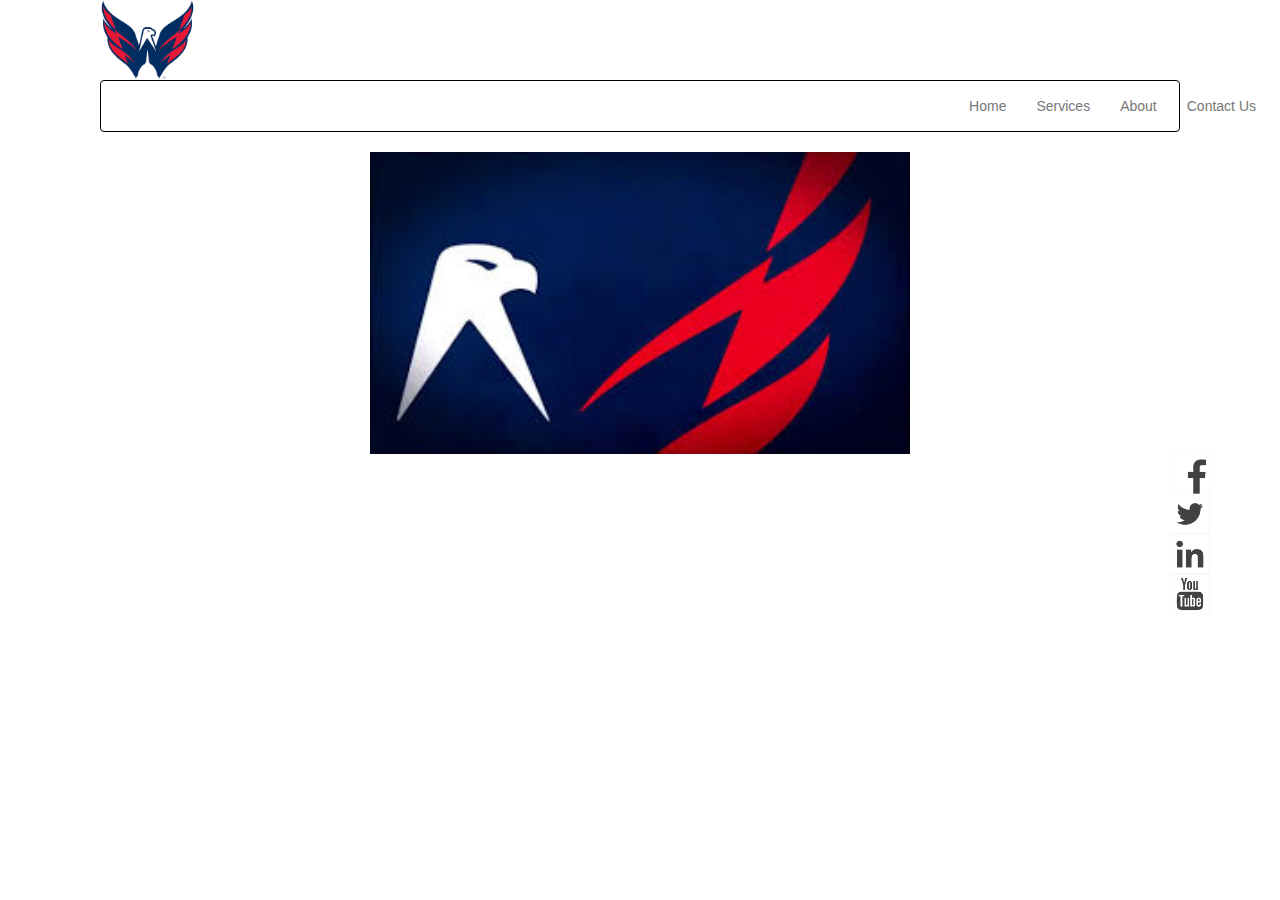
==== indexl.html @ 9af994c7 "Wireframe" ====
<!DOCTYPE html>
<html>
<head>
	<meta charset="utf-8">
	<meta http-equiv="X-UA-Compatible" content="IE=edge">
	<title></title>
	<link rel="stylesheet" type="text/css" href="css/bootstrap.css">
	<link rel="stylesheet" href="assets/css/style.css">
	
</head>
<body>
	<div id="header">
		<div id="nav-bar">
			<div><img id="logoimage" src="caps.png">
			</div>
			
				<nav class="navbar navbar-default" >
					<div class="container" id="navbar-container">
					<ul class="nav navbar-nav navbar-right" id="navbar">
						<li>
							<a href="">Home</a>
						</li>
						<li>
							<a href="">Services</a>
						</li>
						<li>
							<a href="">About</a>
						</li>
						<li>
							<a href="">Contact Us</a>
						</li>
					</div>
				</nav>
			
		</div>
		<div id="header-body">
			<div id="main-logo">
				<div id="logo"><img id="caps-logo-main" src="capsmainlogo.jpeg">
				</div>
			</div>
			<div id="right-tabs">
				<ul id="tabs">
					<li class="tab-images" id="fb"><a href="www.nhl.com"><img class="img" src="fb.png"></a></li>
					<li class="tab-images" id="twitter"><a href="www.nhl.com"><img class="img" src="twitter.png"></a></li>
					<li class="tab-images" id="linkedin"><a href="www.nhl.com"><img class="img" src="linkedin.png"></a></li>
					<li class="tab-images" id="youtube"><a href="www.nhl.com"><img class="img" src="youtube.png"></a></li>
				</ul>
			</div>
		</div>
	</div>
</body>
</html>
---- assets/css/style.css ----
/* line 1, ../compass/sass/header.scss */
#right-tabs {
  float: right;
  width: 50px;
}

/* line 6, ../compass/sass/header.scss */
#logoimage {
  height: 80px;
  width: 95px;
  display: block;
}

/* line 12, ../compass/sass/header.scss */
.img {
  height: 40px;
  width: 40px;
}

/* line 17, ../compass/sass/header.scss */
#tabs {
  list-style: none;
}

/* line 26, ../compass/sass/header.scss */
.container {
  margin-right: 0;
}

/* line 30, ../compass/sass/header.scss */
body {
  max-width: 1080px;
  margin: auto;
}

/* line 35, ../compass/sass/header.scss */
.navbar-default {
  background-color: white;
  border-color: black;
}

/* line 40, ../compass/sass/header.scss */
#main-logo {
  text-align: center;
}

/* line 44, ../compass/sass/header.scss */
#logo {
  margin-right: auto;
  margin-left: auto;
}

/* line 49, ../compass/sass/header.scss */
#caps-logo-main {
  width: 50%;
}
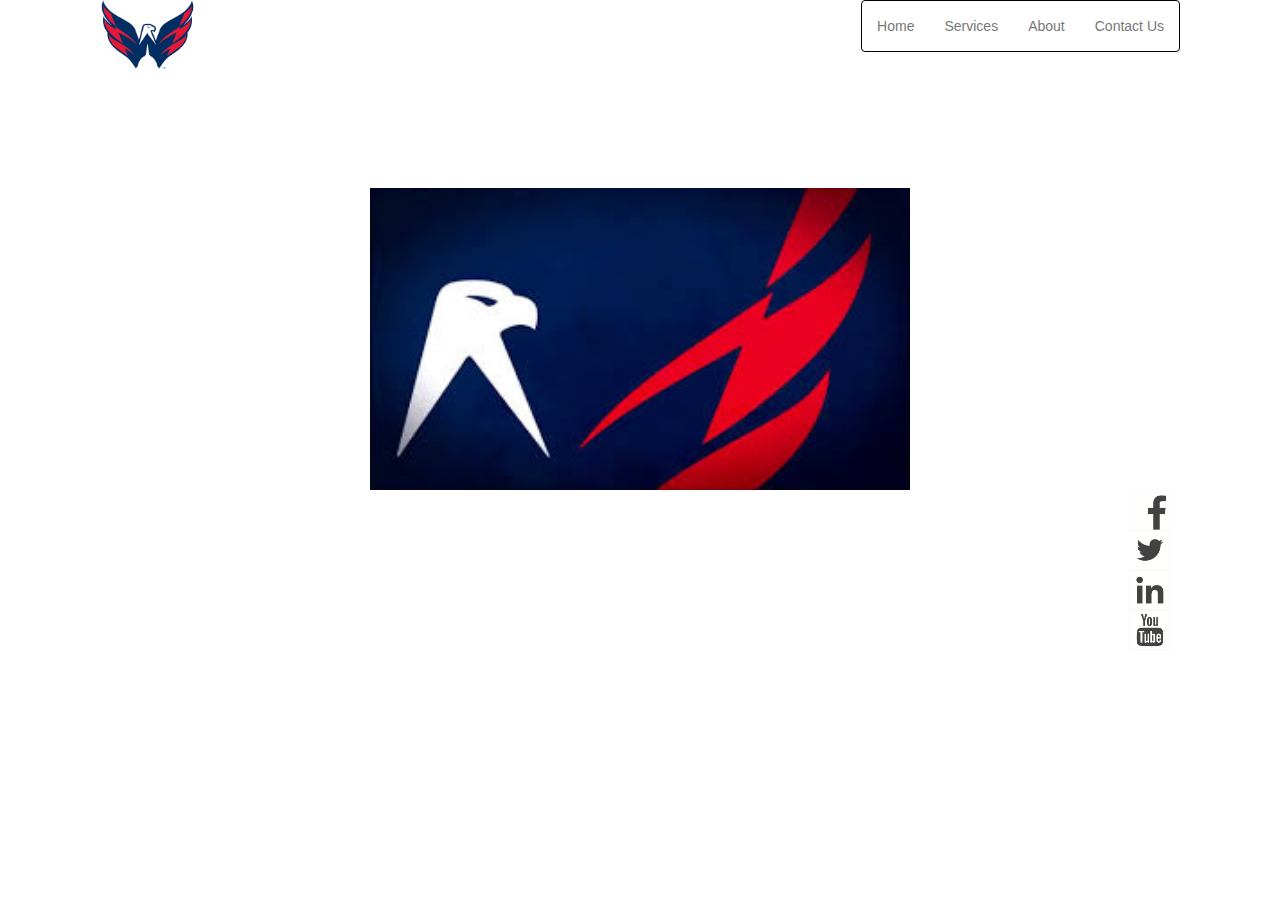
==== commit 6a12dd64: "Navigation Bar" ====
--- a/indexl.html
+++ b/indexl.html
@@ -11,11 +11,11 @@
 <body>
 	<div id="header">
 		<div id="nav-bar">
-			<div><img id="logoimage" src="caps.png">
+			<div id="logoimage" ><img src="caps.png">
 			</div>
 			
 				<nav class="navbar navbar-default" >
-					<div class="container" id="navbar-container">
+					<!-- <div class="container" id="navbar-container"> -->
 					<ul class="nav navbar-nav navbar-right" id="navbar">
 						<li>
 							<a href="">Home</a>
@@ -29,7 +29,7 @@
 						<li>
 							<a href="">Contact Us</a>
 						</li>
-					</div>
+					<!-- </div> -->
 				</nav>
 			
 		</div>
--- a/assets/css/style.css
+++ b/assets/css/style.css
@@ -9,48 +9,69 @@
   height: 80px;
   width: 95px;
   display: block;
+  float: left;
+}
+/* line 11, ../compass/sass/header.scss */
+#logoimage img {
+  width: 100%;
 }
 
-/* line 12, ../compass/sass/header.scss */
+/* line 16, ../compass/sass/header.scss */
 .img {
   height: 40px;
   width: 40px;
 }
 
-/* line 17, ../compass/sass/header.scss */
+/* line 21, ../compass/sass/header.scss */
 #tabs {
   list-style: none;
+  margin: 0;
+  padding: 0;
 }
 
-/* line 26, ../compass/sass/header.scss */
+/* line 27, ../compass/sass/header.scss */
+#nav-bar {
+  float: right;
+  width: 100%;
+}
+
+/* line 32, ../compass/sass/header.scss */
 .container {
   margin-right: 0;
 }
 
-/* line 30, ../compass/sass/header.scss */
+/* line 36, ../compass/sass/header.scss */
 body {
   max-width: 1080px;
   margin: auto;
 }
 
-/* line 35, ../compass/sass/header.scss */
+/* line 41, ../compass/sass/header.scss */
 .navbar-default {
   background-color: white;
   border-color: black;
+  max-width: 30%;
+  float: right;
 }
 
-/* line 40, ../compass/sass/header.scss */
+/* line 48, ../compass/sass/header.scss */
 #main-logo {
   text-align: center;
 }
 
-/* line 44, ../compass/sass/header.scss */
+/* line 52, ../compass/sass/header.scss */
 #logo {
   margin-right: auto;
   margin-left: auto;
 }
 
-/* line 49, ../compass/sass/header.scss */
+/* line 57, ../compass/sass/header.scss */
 #caps-logo-main {
   width: 50%;
+  padding-top: 10%;
 }
+
+/* line 63, ../compass/sass/header.scss */
+#navbar {
+  margin-right: 0;
+}
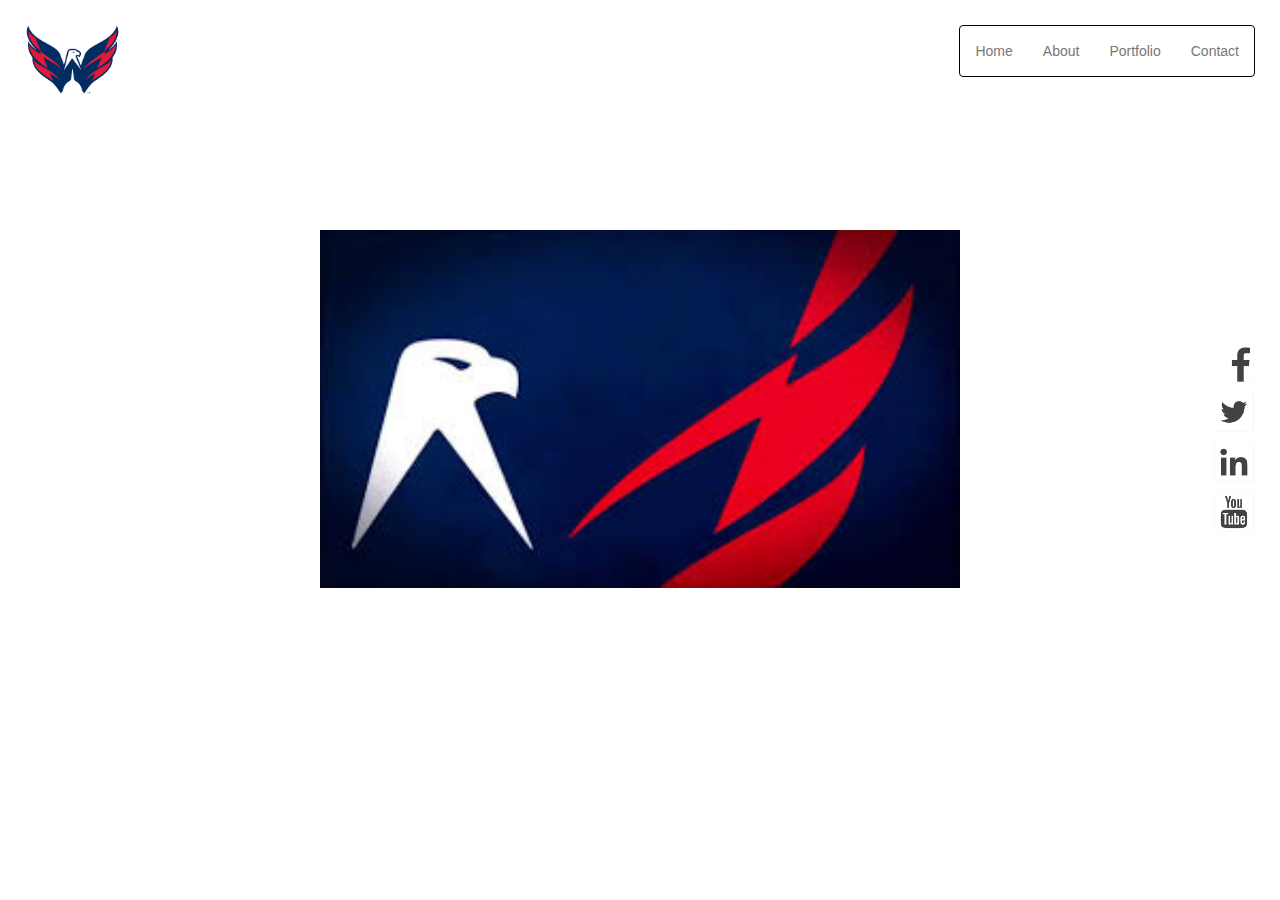
==== commit 547a9cc7: "Header changes" ====
--- a/indexl.html
+++ b/indexl.html
@@ -21,13 +21,13 @@
 							<a href="">Home</a>
 						</li>
 						<li>
-							<a href="">Services</a>
-						</li>
-						<li>
 							<a href="">About</a>
 						</li>
 						<li>
-							<a href="">Contact Us</a>
+							<a href="">Portfolio</a>
+						</li>
+						<li>
+							<a href="">Contact</a>
 						</li>
 					<!-- </div> -->
 				</nav>
@@ -48,5 +48,9 @@
 			</div>
 		</div>
 	</div>
+
+	<div id="family">
+		
+	</div>
 </body>
 </html>--- a/assets/css/style.css
+++ b/assets/css/style.css
@@ -1,7 +1,7 @@
 /* line 1, ../compass/sass/header.scss */
 #right-tabs {
   float: right;
-  width: 50px;
+  margin: -20% 2%;
 }
 
 /* line 6, ../compass/sass/header.scss */
@@ -14,64 +14,72 @@
 /* line 11, ../compass/sass/header.scss */
 #logoimage img {
   width: 100%;
+  margin: 25px;
 }
 
-/* line 16, ../compass/sass/header.scss */
+/* line 17, ../compass/sass/header.scss */
 .img {
   height: 40px;
   width: 40px;
 }
 
-/* line 21, ../compass/sass/header.scss */
+/* line 22, ../compass/sass/header.scss */
 #tabs {
   list-style: none;
   margin: 0;
   padding: 0;
 }
 
-/* line 27, ../compass/sass/header.scss */
+/* line 28, ../compass/sass/header.scss */
 #nav-bar {
   float: right;
   width: 100%;
 }
 
-/* line 32, ../compass/sass/header.scss */
+/* line 33, ../compass/sass/header.scss */
 .container {
   margin-right: 0;
 }
 
-/* line 36, ../compass/sass/header.scss */
+/* line 37, ../compass/sass/header.scss */
 body {
-  max-width: 1080px;
+  max-width: 100%;
   margin: auto;
 }
 
-/* line 41, ../compass/sass/header.scss */
+/* line 42, ../compass/sass/header.scss */
 .navbar-default {
   background-color: white;
   border-color: black;
   max-width: 30%;
   float: right;
+  margin: 25px;
 }
 
-/* line 48, ../compass/sass/header.scss */
+/* line 50, ../compass/sass/header.scss */
 #main-logo {
   text-align: center;
 }
 
-/* line 52, ../compass/sass/header.scss */
+/* line 54, ../compass/sass/header.scss */
 #logo {
   margin-right: auto;
   margin-left: auto;
 }
 
-/* line 57, ../compass/sass/header.scss */
+/* line 59, ../compass/sass/header.scss */
 #caps-logo-main {
   width: 50%;
   padding-top: 10%;
 }
 
-/* line 63, ../compass/sass/header.scss */
+/* line 65, ../compass/sass/header.scss */
 #navbar {
   margin-right: 0;
 }
+
+/* line 69, ../compass/sass/header.scss */
+.tab-images {
+  margin-top: 10px;
+  border-radius: 3px;
+}
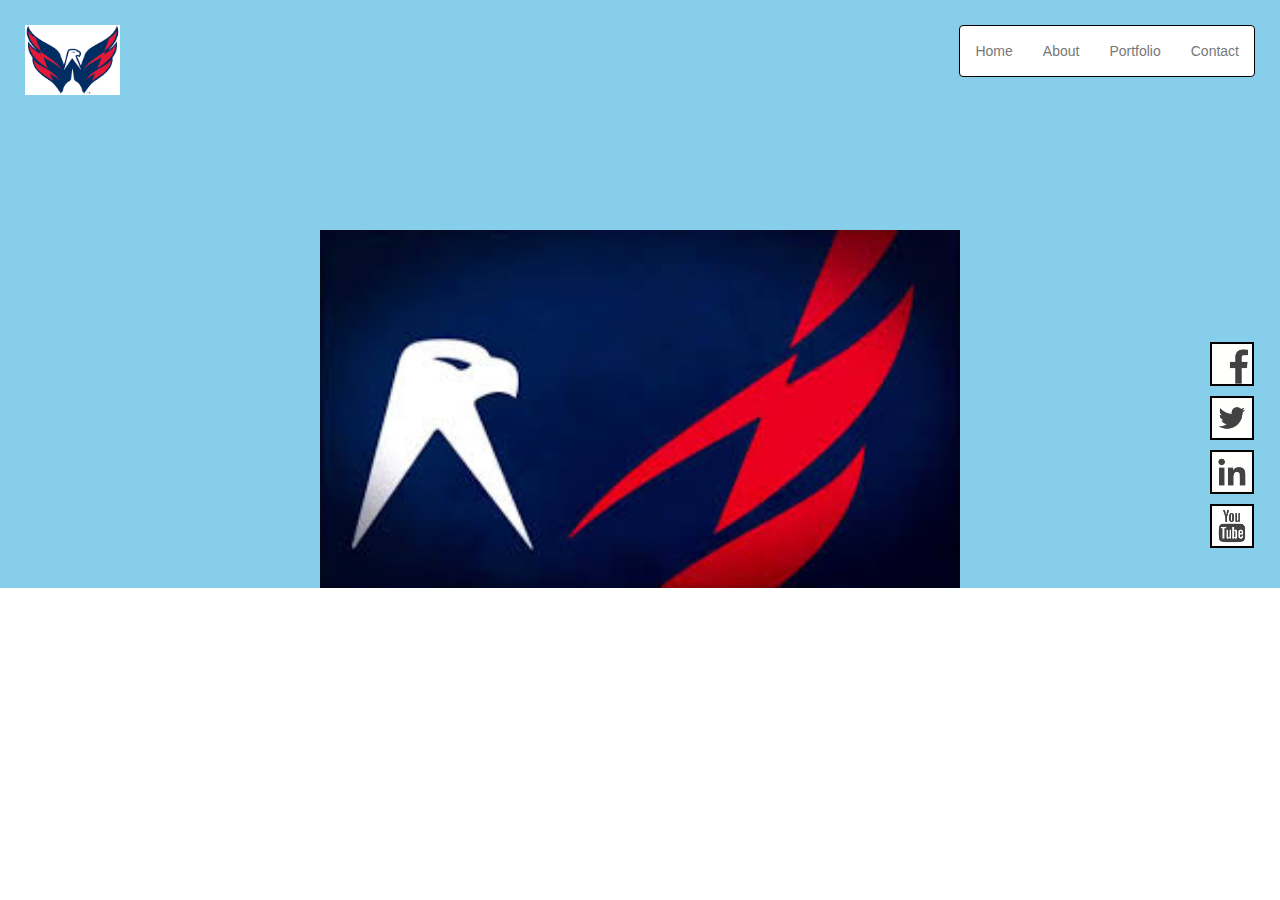
==== commit c31bfcd3: "More updates" ====
--- a/indexl.html
+++ b/indexl.html
@@ -40,10 +40,10 @@
 			</div>
 			<div id="right-tabs">
 				<ul id="tabs">
-					<li class="tab-images" id="fb"><a href="www.nhl.com"><img class="img" src="fb.png"></a></li>
-					<li class="tab-images" id="twitter"><a href="www.nhl.com"><img class="img" src="twitter.png"></a></li>
-					<li class="tab-images" id="linkedin"><a href="www.nhl.com"><img class="img" src="linkedin.png"></a></li>
-					<li class="tab-images" id="youtube"><a href="www.nhl.com"><img class="img" src="youtube.png"></a></li>
+					<li class="tab-images" id="fb"><a href="http://www.nhl.com"><img class="img" src="fb.png"></a></li>
+					<li class="tab-images" id="twitter"><a href="http://www.nhl.com"><img class="img" src="twitter.png"></a></li>
+					<li class="tab-images" id="linkedin"><a href="http://www.nhl.com"><img class="img" src="linkedin.png"></a></li>
+					<li class="tab-images" id="youtube"><a href="http://www.nhl.com"><img class="img" src="youtube.png"></a></li>
 				</ul>
 			</div>
 		</div>
--- a/assets/css/style.css
+++ b/assets/css/style.css
@@ -81,5 +81,10 @@
 /* line 69, ../compass/sass/header.scss */
 .tab-images {
   margin-top: 10px;
-  border-radius: 3px;
+  border: 2px solid black;
 }
+
+/* line 74, ../compass/sass/header.scss */
+#header-body {
+  background-color: skyblue;
+}
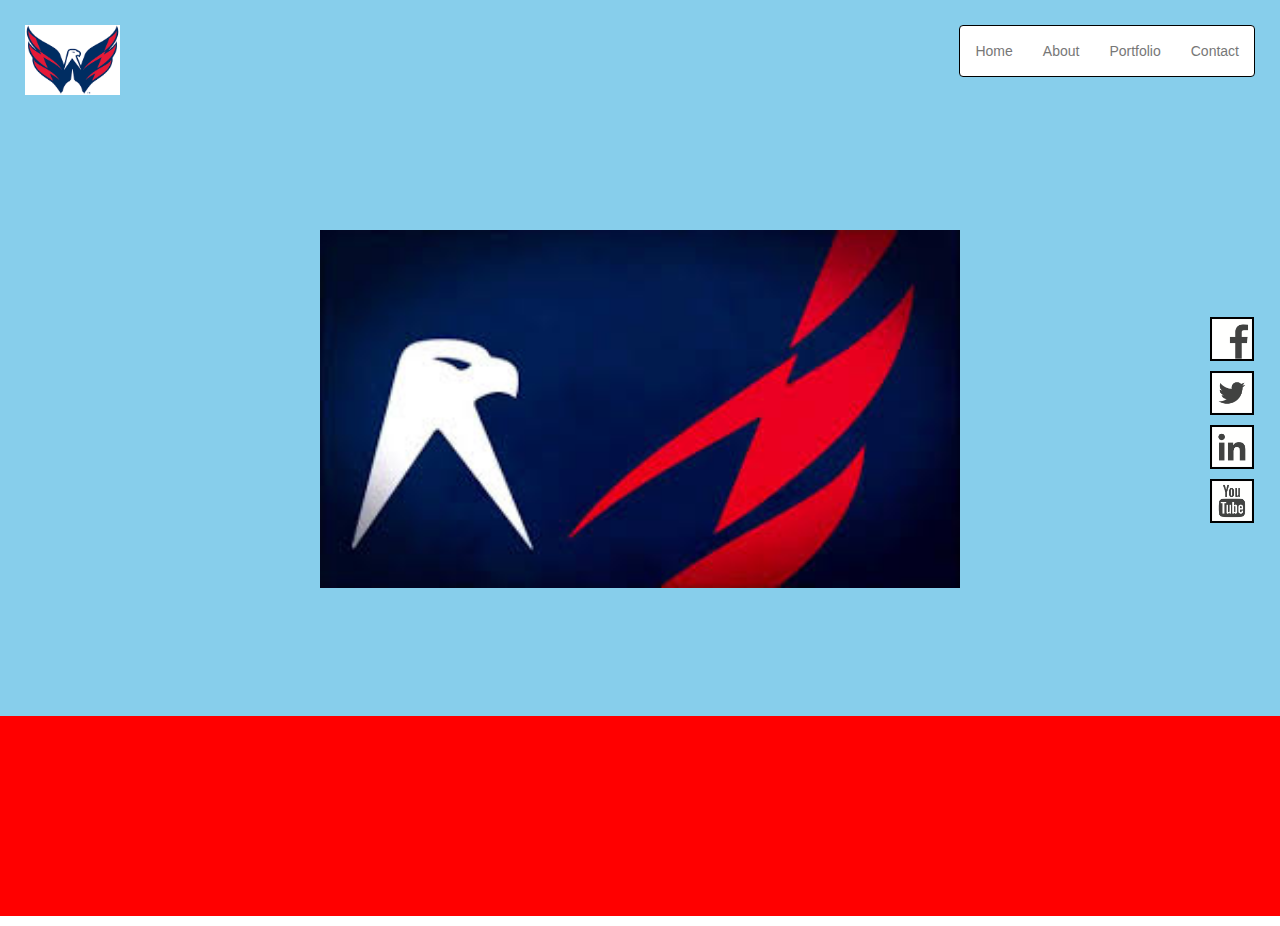
==== commit 43a71ddb: "Linking to blog" ====
--- a/indexl.html
+++ b/indexl.html
@@ -6,6 +6,7 @@
 	<title></title>
 	<link rel="stylesheet" type="text/css" href="css/bootstrap.css">
 	<link rel="stylesheet" href="assets/css/style.css">
+	<link rel="stylesheet" type="text/css" href="styles.css">
 	
 </head>
 <body>
@@ -24,7 +25,7 @@
 							<a href="">About</a>
 						</li>
 						<li>
-							<a href="">Portfolio</a>
+							<a href="file:///Users/yohsukeyamakawa/Desktop/DigitalCrafts/blog-mockup/blog.html">Portfolio</a>
 						</li>
 						<li>
 							<a href="">Contact</a>
@@ -40,17 +41,17 @@
 			</div>
 			<div id="right-tabs">
 				<ul id="tabs">
-					<li class="tab-images" id="fb"><a href="http://www.nhl.com"><img class="img" src="fb.png"></a></li>
+					<li class="tab-images" id="fb"><a href="https://www.facebook.com/yohsuke.yamakawa"><img class="img" src="fb.png"></a></li>
 					<li class="tab-images" id="twitter"><a href="http://www.nhl.com"><img class="img" src="twitter.png"></a></li>
 					<li class="tab-images" id="linkedin"><a href="http://www.nhl.com"><img class="img" src="linkedin.png"></a></li>
-					<li class="tab-images" id="youtube"><a href="http://www.nhl.com"><img class="img" src="youtube.png"></a></li>
+					<li class="tab-images" id="youtube"><a href="https://www.youtube.com/watch?v=hakrt4XFzbg"><img class="img" src="youtube.png"></a></li>
 				</ul>
 			</div>
 		</div>
 	</div>
 
-	<div id="family">
-		
+	<div id="main">
+		<p></p>
 	</div>
 </body>
 </html>--- a/assets/css/style.css
+++ b/assets/css/style.css
@@ -1,7 +1,7 @@
 /* line 1, ../compass/sass/header.scss */
 #right-tabs {
   float: right;
-  margin: -20% 2%;
+  margin: -32% 2%;
 }
 
 /* line 6, ../compass/sass/header.scss */
@@ -88,3 +88,16 @@
 #header-body {
   background-color: skyblue;
 }
+
+/* line 78, ../compass/sass/header.scss */
+p {
+  height: 200px;
+  background-color: red;
+  width: 100%;
+  display: block;
+}
+
+/* line 85, ../compass/sass/header.scss */
+#caps-logo-main {
+  padding-bottom: 10%;
+}
